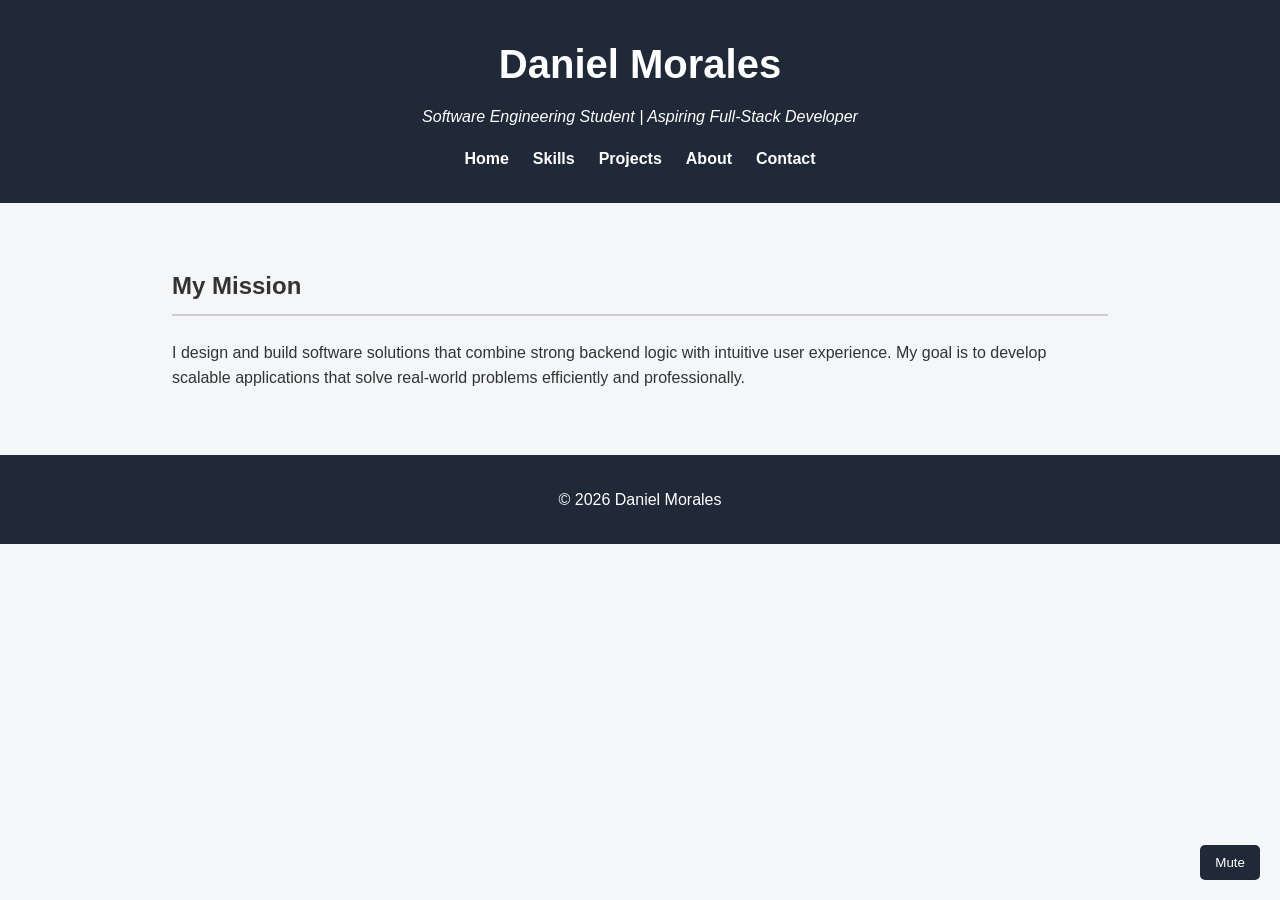
==== index.html @ 16d82780 "Portfolio Website" ====
<!DOCTYPE html>
<html lang="en">
    <head>
        <meta charset="UTF-8">
        <title>Daniel Morales | Home</title>
        <meta name="viewport" content="width=device-width, initial-scale=1.0">
        <meta name="description" content="Daniel Morales Software Engineering Portfolio">
        <link rel="stylesheet" href="css/style.css">
    </head>

    <body>
        <header>
            <h1>Daniel Morales</h1>
            <p class="tagline">Software Engineering Student | Aspiring Full-Stack Developer</p>

            <nav>
                <ul>
                    <li><a href="index.html">Home</a></li>
                    <li><a href="skills.html">Skills</a></li>
                    <li><a href="projects.html">Projects</a></li>
                    <li><a href="about.html">About</a></li>
                    <li><a href="contact.html">Contact</a></li>
                </ul>
            </nav>
        </header>

        <main class="section">
            <h2>My Mission</h2>
            <p>
                I design and build software solutions that combine strong backend logic with intuitive user experience.
                My goal is to develop scalable applications that solve real-world problems efficiently and professionally.
            </p>
        </main>

        <footer>
            <p>&copy; 2026 Daniel Morales</p>
        </footer>

        <!-- Audio only autoplay on home -->
        <audio id="background-music" autoplay loop>
            <source src="audio/ambient_background_sound.mp3" type="audio/mpeg">
        </audio>

        <button id="audio-toggle">Mute</button>

        <script src="js/script.js"></script>
    </body>
</html>
---- css/style.css ----
* {
  margin: 0;
  padding: 0;
  box-sizing: border-box;
}

body {
  font-family: Arial, sans-serif;
  line-height: 1.6;
  background-color: #f4f6f8;
  color: #333;
}

header {
  background: #1f2937;
  color: white;
  padding: 2rem 1rem;
  text-align: center;
}

header h1 {
  font-size: 2.5rem;
}

.tagline {
  margin-top: 0.5rem;
  font-style: italic;
}

nav ul {
  list-style: none;
  display: flex;
  justify-content: center;
  gap: 1.5rem;
  margin-top: 1rem;
}

nav a {
  color: white;
  text-decoration: none;
  font-weight: bold;
}

nav a:hover {
  text-decoration: underline;
}

.section {
  padding: 4rem 2rem;
  max-width: 1000px;
  margin: auto;
}

.alt {
  background-color: #e5e7eb;
}

h2 {
  margin-bottom: 1.5rem;
  border-bottom: 2px solid #ccc;
  padding-bottom: 0.5rem;
}

.skills-grid {
  display: flex;
  gap: 3rem;
  flex-wrap: wrap;
}

.project {
  margin-bottom: 2rem;
}

.about-container {
  display: flex;
  gap: 2rem;
  align-items: center;
  flex-wrap: wrap;
}

.about-container img {
  width: 200px;
  border-radius: 10px;
}

footer {
  text-align: center;
  padding: 2rem;
  background: #1f2937;
  color: white;
}

#audio-toggle {
  position: fixed;
  bottom: 20px;
  right: 20px;
  padding: 10px 15px;
  background: #1f2937;
  color: white;
  border: none;
  border-radius: 5px;
  cursor: pointer;
}
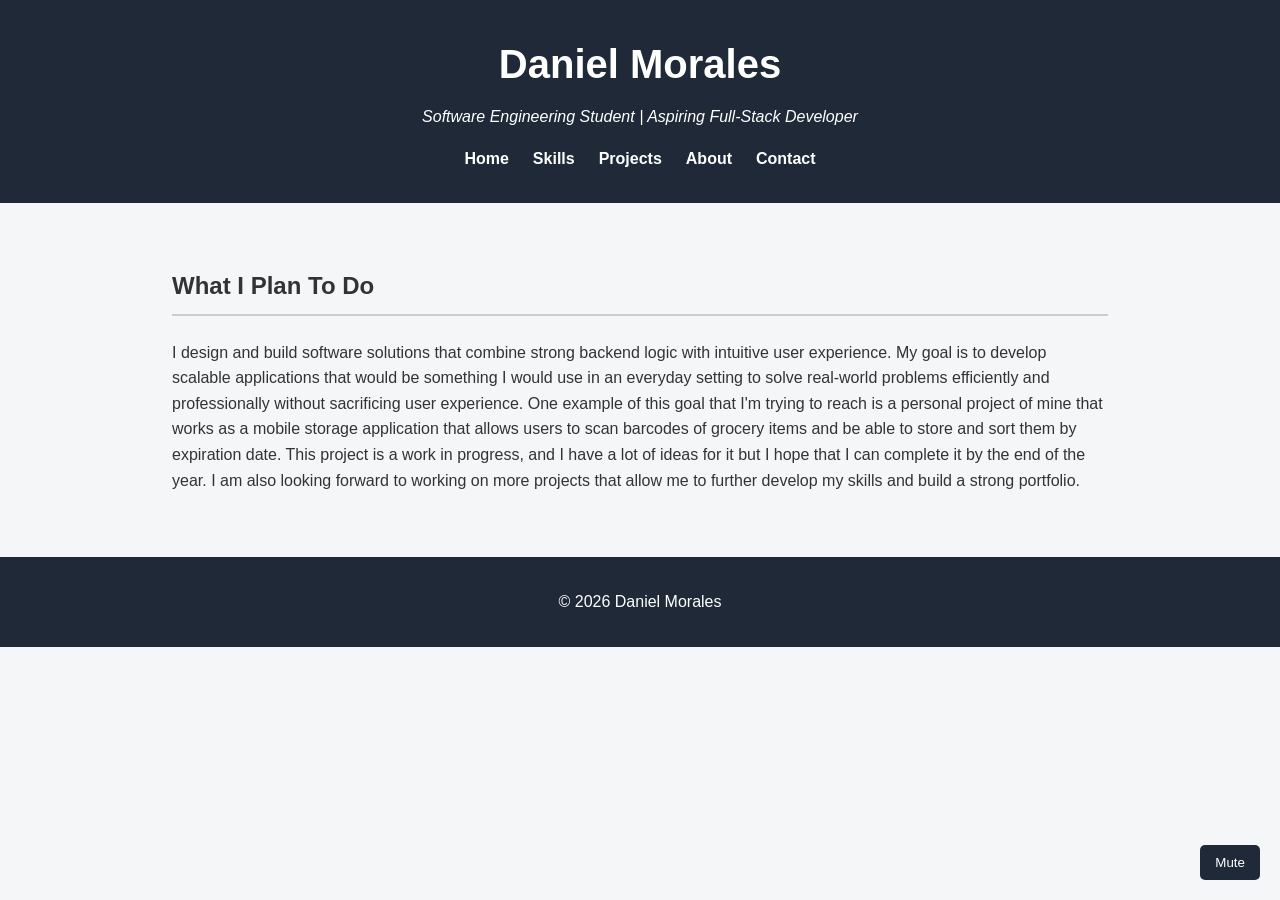
==== commit 0e5a5a4d: "Added more context" ====
--- a/index.html
+++ b/index.html
@@ -25,10 +25,15 @@
         </header>
 
         <main class="section">
-            <h2>My Mission</h2>
+            <h2>What I Plan To Do</h2>
             <p>
                 I design and build software solutions that combine strong backend logic with intuitive user experience.
-                My goal is to develop scalable applications that solve real-world problems efficiently and professionally.
+                My goal is to develop scalable applications that would be something I would use in an everyday setting to
+                solve real-world problems efficiently and professionally without sacrificing user experience. One example 
+                of this goal that I'm trying to reach is a personal project of mine that works as a mobile storage application 
+                that allows users to scan barcodes of grocery items and be able to store and sort them by expiration date. 
+                This project is a work in progress, and I have a lot of ideas for it but I hope that I can complete it by the end of the year. 
+                I am also looking forward to working on more projects that allow me to further develop my skills and build a strong portfolio.
             </p>
         </main>
 
--- a/css/style.css
+++ b/css/style.css
@@ -67,8 +67,23 @@
   flex-wrap: wrap;
 }
 
+.skills-grid li {
+  border-radius: 5px;
+  margin-left: 1rem;
+}
+
+.skills-grid ul {
+  background-color: #e5e7eb;
+}
+
+/* project page */
 .project {
   margin-bottom: 2rem;
+}
+
+.project a {
+  text-decoration: none;
+  color: #1f2937;
 }
 
 .about-container {
@@ -90,6 +105,7 @@
   color: white;
 }
 
+/* Audio */
 #audio-toggle {
   position: fixed;
   bottom: 20px;
@@ -100,4 +116,24 @@
   border: none;
   border-radius: 5px;
   cursor: pointer;
+}
+
+/* Side Bar */
+.side-bar {
+  background-color: #e5e7eb;
+  padding: 1rem;
+  border-radius: 5px;
+  margin-left: 2rem;
+}
+
+.img-wrapper {
+  display: flex;
+  align-items: top-center;
+  padding: 1rem;
+}
+
+.img-wrapper p {
+  padding: 0 1rem;
+  background-color: #e5e7eb;
+  border-radius: 10px;
 }
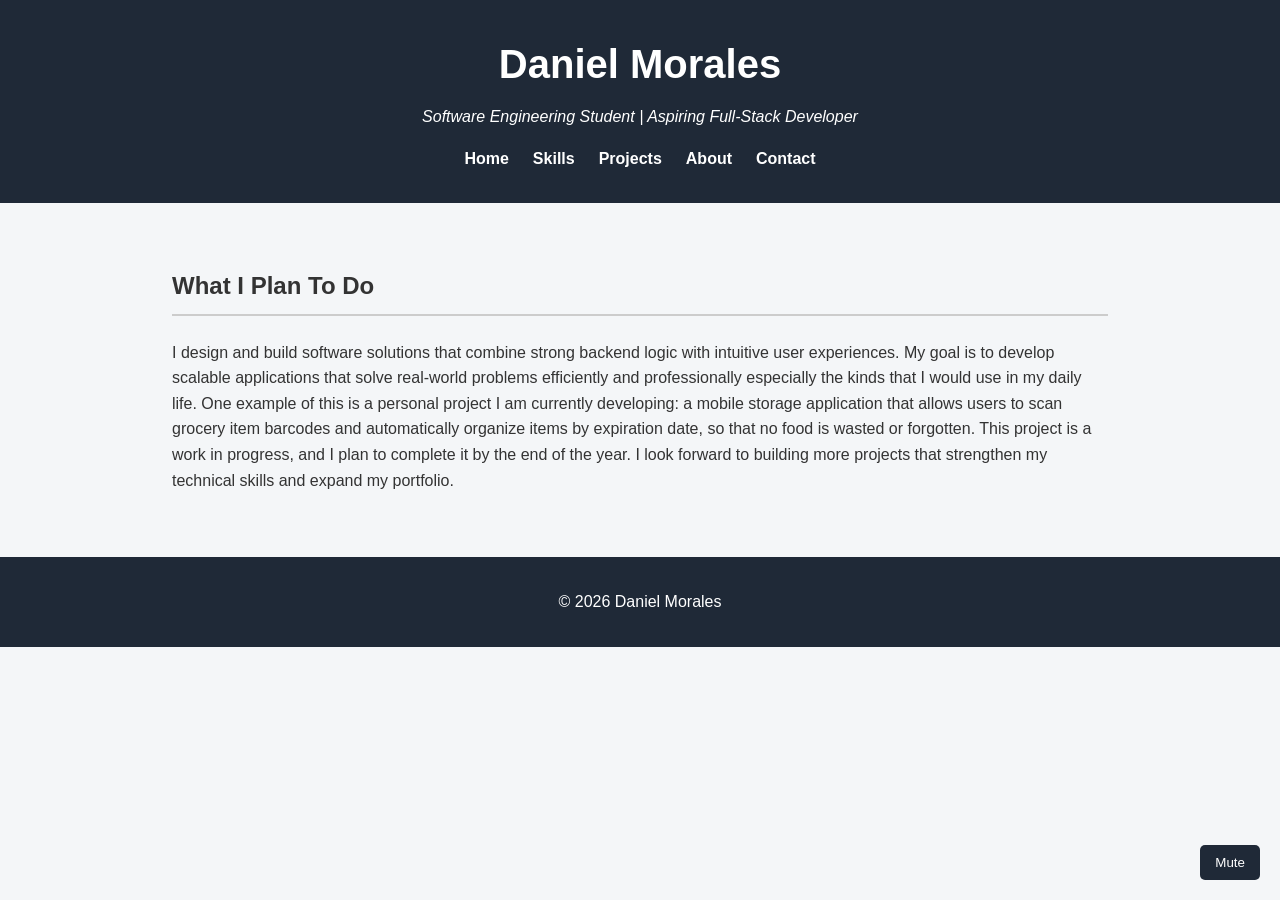
==== commit 46d7c900: "Same sound added to all other pages except about page with its own unique sound. It now continues wh" ====
--- a/index.html
+++ b/index.html
@@ -27,13 +27,12 @@
         <main class="section">
             <h2>What I Plan To Do</h2>
             <p>
-                I design and build software solutions that combine strong backend logic with intuitive user experience.
-                My goal is to develop scalable applications that would be something I would use in an everyday setting to
-                solve real-world problems efficiently and professionally without sacrificing user experience. One example 
-                of this goal that I'm trying to reach is a personal project of mine that works as a mobile storage application 
-                that allows users to scan barcodes of grocery items and be able to store and sort them by expiration date. 
-                This project is a work in progress, and I have a lot of ideas for it but I hope that I can complete it by the end of the year. 
-                I am also looking forward to working on more projects that allow me to further develop my skills and build a strong portfolio.
+                I design and build software solutions that combine strong backend logic with intuitive user experiences.
+                My goal is to develop scalable applications that solve real-world problems efficiently and professionally especially the kinds that I would use in my daily life.
+                One example of this is a personal project I am currently developing: a mobile storage application that allows users 
+                to scan grocery item barcodes and automatically organize items by expiration date, so that no food is wasted or forgotten.
+                This project is a work in progress, and I plan to complete it by the end of the year.
+                I look forward to building more projects that strengthen my technical skills and expand my portfolio.
             </p>
         </main>
 
